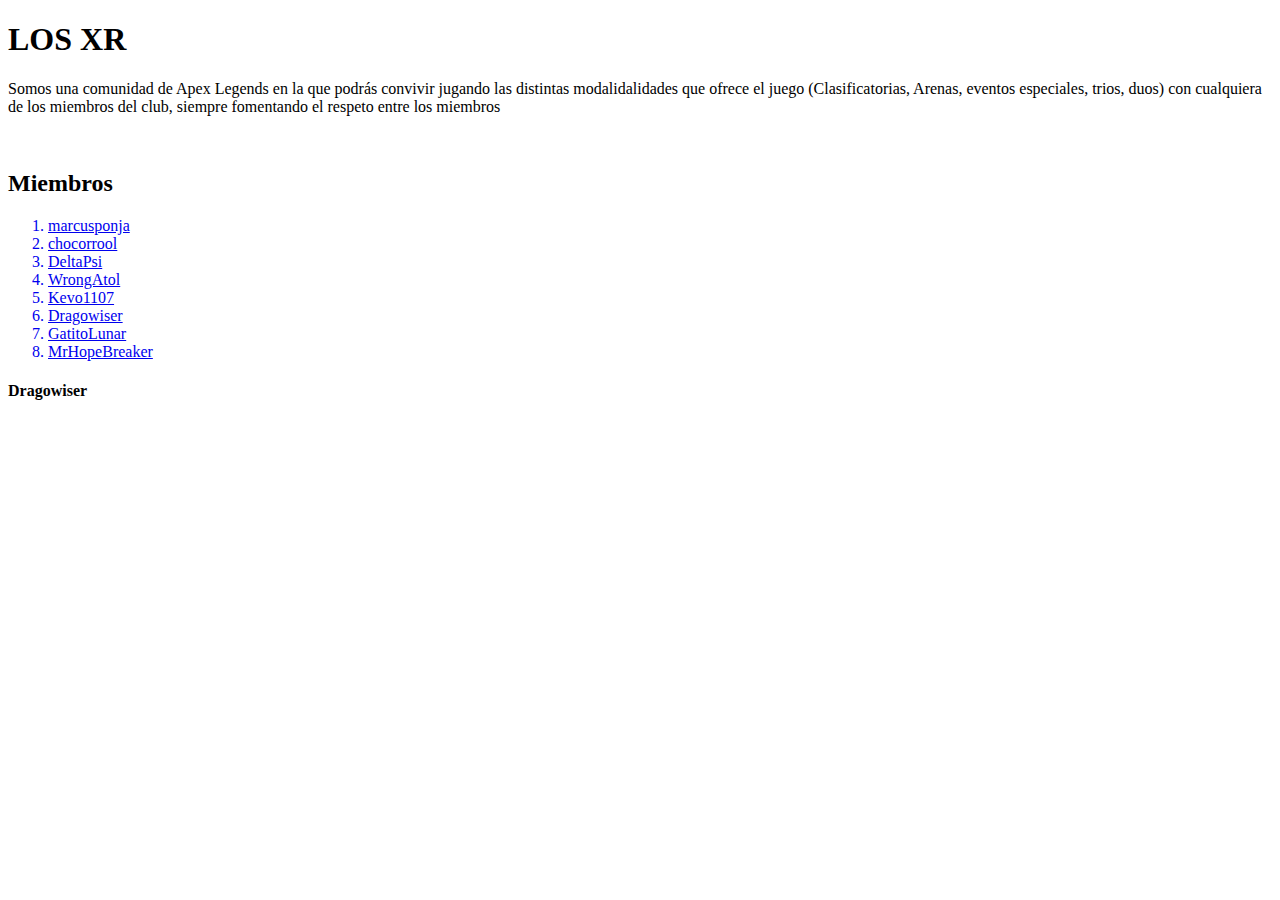
==== html/AcercaDe.html @ 4b84181a "Empecé con la página AcercaDe, agregué la carpeta de imagenes" ====
<!DOCTYPE html>
<html lang="en">
<head>
    <meta charset="UTF-8">
    <meta http-equiv="X-UA-Compatible" content="IE=edge">
    <meta name="viewport" content="width=device-width, initial-scale=1.0">
    <title>Document</title>
</head>
<body>
    <main>
      <h1>LOS XR</h1>
      <p>Somos una comunidad de Apex Legends en la que podrás convivir jugando las distintas modalidalidades que ofrece el juego (Clasificatorias, Arenas, eventos especiales, trios, duos) con cualquiera de los miembros del club, siempre fomentando el respeto entre los miembros</p>
      <br>
      <h2>Miembros</h2>
      <ol>
          <a href="#"><li>marcusponja</li></a>
          <a href="#"><li>chocorrool</li></a>
          <a href="#"><li>DeltaPsi</li></a>
          <a href="#"><li>WrongAtol</li></a>
          <a href="#"><li>Kevo1107</li></a>
          <a href="#miembro6"><li>Dragowiser</li></a>
          <a href="#"><li>GatitoLunar</li></a>
          <a href="#"><li>MrHopeBreaker</li></a>
      </ol>
      <h4 id="miembro6">Dragowiser</h4>
      <iframe frameborder=0 webkitAllowFullScreen mozallowfullscreen allowFullScreen scale="tofit" width="320" height="185" style="max-width:100%" src="https://gamerdvr.com/gamer/dragowiser/video/153795463/embed"></iframe>
      <br>
    </main>
</body>
</html>
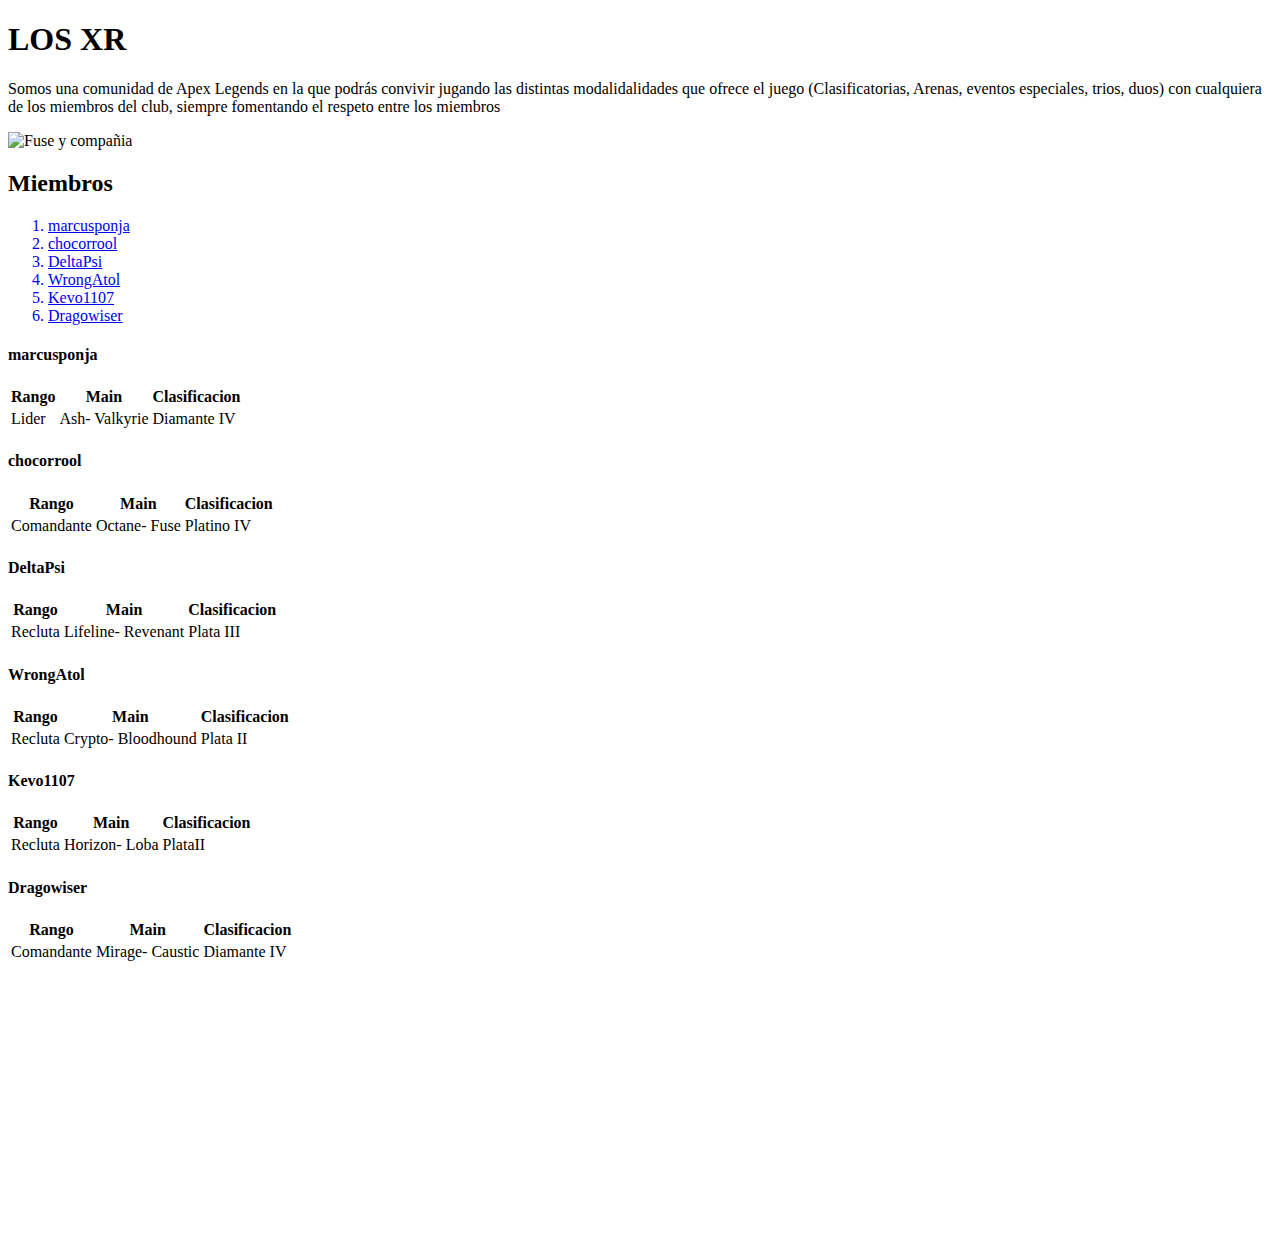
==== commit 1d961eba: "Se movió la carpeta de imagenes y se agregaron mas cosas al archivo AcercaDe.html" ====
--- a/html/AcercaDe.html
+++ b/html/AcercaDe.html
@@ -10,20 +10,95 @@
     <main>
       <h1>LOS XR</h1>
       <p>Somos una comunidad de Apex Legends en la que podrás convivir jugando las distintas modalidalidades que ofrece el juego (Clasificatorias, Arenas, eventos especiales, trios, duos) con cualquiera de los miembros del club, siempre fomentando el respeto entre los miembros</p>
-      <br>
+      <img src="Imagenes/Apex-Legends-1.png" alt="Fuse y compañia" width="545" height="340">
       <h2>Miembros</h2>
       <ol>
-          <a href="#"><li>marcusponja</li></a>
-          <a href="#"><li>chocorrool</li></a>
-          <a href="#"><li>DeltaPsi</li></a>
-          <a href="#"><li>WrongAtol</li></a>
-          <a href="#"><li>Kevo1107</li></a>
+          <a href="#miembro1"><li>marcusponja</li></a>
+          <a href="#miembro2"><li>chocorrool</li></a>
+          <a href="#miembro3"><li>DeltaPsi</li></a>
+          <a href="#miembro4"><li>WrongAtol</li></a>
+          <a href="#miembro5"><li>Kevo1107</li></a>
           <a href="#miembro6"><li>Dragowiser</li></a>
-          <a href="#"><li>GatitoLunar</li></a>
-          <a href="#"><li>MrHopeBreaker</li></a>
       </ol>
+      <h4 id="miembro1">marcusponja</h4>
+      <table>
+          <tr>
+              <th>Rango</th>
+              <th>Main</th>
+              <th>Clasificacion</th>  
+          </tr>
+          <tr>
+              <td>Lider</td>
+              <td>Ash- Valkyrie</td>
+              <td>Diamante IV</td>
+          </tr>
+      </table>
+      <h4 id="miembro2">chocorrool</h4>
+      <table>
+        <tr>
+            <th>Rango</th>
+            <th>Main</th>
+            <th>Clasificacion</th>  
+        </tr>
+        <tr>
+            <td>Comandante</td>
+            <td>Octane- Fuse</td>
+            <td>Platino IV</td>
+        </tr>
+      </table>
+      <h4 id="miembro3">DeltaPsi</h4>
+      <table>
+        <tr>
+            <th>Rango</th>
+            <th>Main</th>
+            <th>Clasificacion</th>  
+        </tr>
+        <tr>
+            <td>Recluta</td>
+            <td>Lifeline- Revenant</td>
+            <td>Plata III</td>
+        </tr>
+      </table>
+      <h4 id="miembro4">WrongAtol</h4>
+      <table>
+        <tr>
+            <th>Rango</th>
+            <th>Main</th>
+            <th>Clasificacion</th>  
+        </tr>
+        <tr>
+            <td>Recluta</td>
+            <td>Crypto- Bloodhound</td>
+            <td>Plata II</td>
+        </tr>
+      </table>
+      <h4 id="miembro5">Kevo1107</h4>
+      <table>
+        <tr>
+            <th>Rango</th>
+            <th>Main</th>
+            <th>Clasificacion</th>  
+        </tr>
+        <tr>
+            <td>Recluta</td>
+            <td>Horizon- Loba</td>
+            <td>PlataII</td>
+        </tr>
+      </table>
       <h4 id="miembro6">Dragowiser</h4>
-      <iframe frameborder=0 webkitAllowFullScreen mozallowfullscreen allowFullScreen scale="tofit" width="320" height="185" style="max-width:100%" src="https://gamerdvr.com/gamer/dragowiser/video/153795463/embed"></iframe>
+      <table>
+        <tr>
+            <th>Rango</th>
+            <th>Main</th>
+            <th>Clasificacion</th>  
+        </tr>
+        <tr>
+            <td>Comandante</td>
+            <td>Mirage- Caustic</td>
+            <td>Diamante IV</td>
+        </tr>
+      </table>
+      <iframe frameborder=0 webkitAllowFullScreen mozallowfullscreen allowFullScreen scale="tofit" width="480" height="277" style="max-width:100%" src="https://gamerdvr.com/gamer/dragowiser/video/153795463/embed"></iframe>
       <br>
     </main>
 </body>
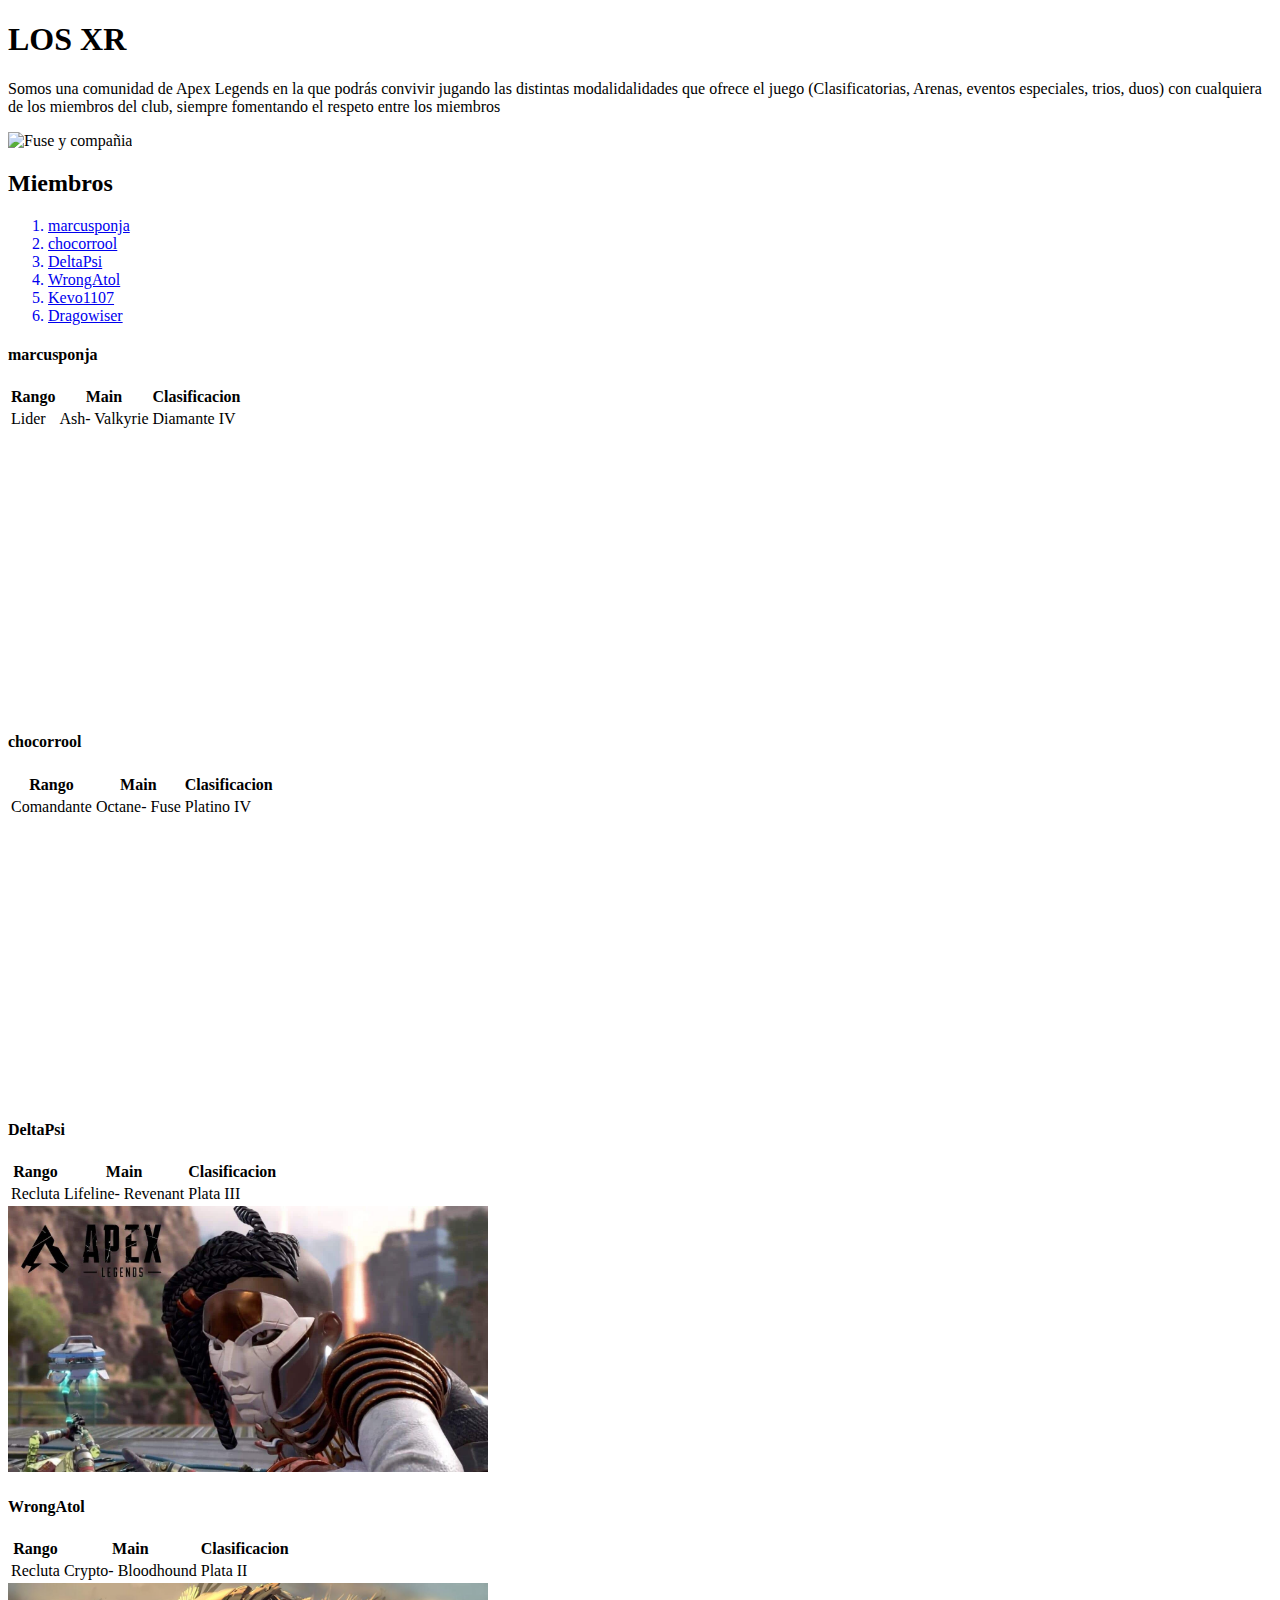
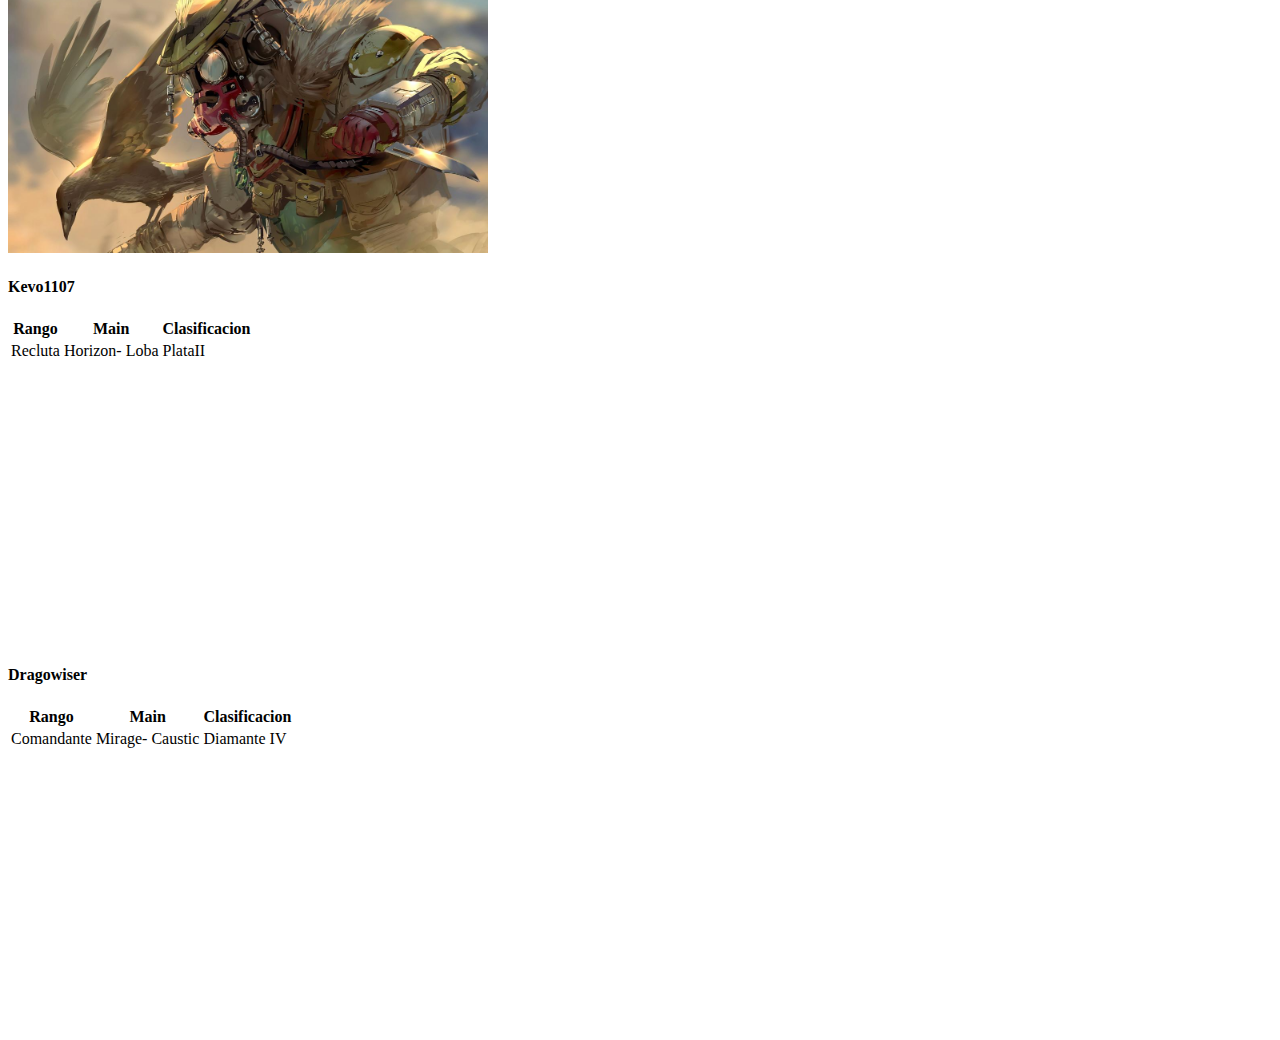
==== commit 90853f13: "Se terminó de editar el AcercaDe y se empezó con el Principal" ====
--- a/html/AcercaDe.html
+++ b/html/AcercaDe.html
@@ -10,7 +10,7 @@
     <main>
       <h1>LOS XR</h1>
       <p>Somos una comunidad de Apex Legends en la que podrás convivir jugando las distintas modalidalidades que ofrece el juego (Clasificatorias, Arenas, eventos especiales, trios, duos) con cualquiera de los miembros del club, siempre fomentando el respeto entre los miembros</p>
-      <img src="Imagenes/Apex-Legends-1.png" alt="Fuse y compañia" width="545" height="340">
+      <img src="Imagenes/Apex-Legends-1.png" alt="Fuse y compañia" width="545px" height="340px" >
       <h2>Miembros</h2>
       <ol>
           <a href="#miembro1"><li>marcusponja</li></a>
@@ -33,6 +33,8 @@
               <td>Diamante IV</td>
           </tr>
       </table>
+      <iframe frameborder=0 webkitAllowFullScreen mozallowfullscreen allowFullScreen scale="tofit" width="480" height="277" style="max-width:100%" src="https://gamerdvr.com/gamer/marcusponja/video/153858102/embed"></iframe>
+      <br>
       <h4 id="miembro2">chocorrool</h4>
       <table>
         <tr>
@@ -46,6 +48,8 @@
             <td>Platino IV</td>
         </tr>
       </table>
+      <iframe frameborder=0 webkitAllowFullScreen mozallowfullscreen allowFullScreen scale="tofit" width="480" height="277" style="max-width:100%" src="https://gamerdvr.com/gamer/chocorrool/video/153858473/embed"></iframe>
+      <br>
       <h4 id="miembro3">DeltaPsi</h4>
       <table>
         <tr>
@@ -59,6 +63,8 @@
             <td>Plata III</td>
         </tr>
       </table>
+      <img src="Imagenes/Apex-Legends-Lifeline.jpg" alt="Lifeline" width="480" height="266">
+      <br>
       <h4 id="miembro4">WrongAtol</h4>
       <table>
         <tr>
@@ -72,6 +78,7 @@
             <td>Plata II</td>
         </tr>
       </table>
+      <img src="Imagenes/Apex-Legends-Bloodhound.jpg" alt="Bloodhound" width="480" height="270">
       <h4 id="miembro5">Kevo1107</h4>
       <table>
         <tr>
@@ -85,6 +92,8 @@
             <td>PlataII</td>
         </tr>
       </table>
+      <iframe frameborder=0 webkitAllowFullScreen mozallowfullscreen allowFullScreen scale="tofit" width="480" height="277" style="max-width:100%" src="https://gamerdvr.com/gamer/kevo1107/video/153800296/embed"></iframe>
+      <br>
       <h4 id="miembro6">Dragowiser</h4>
       <table>
         <tr>
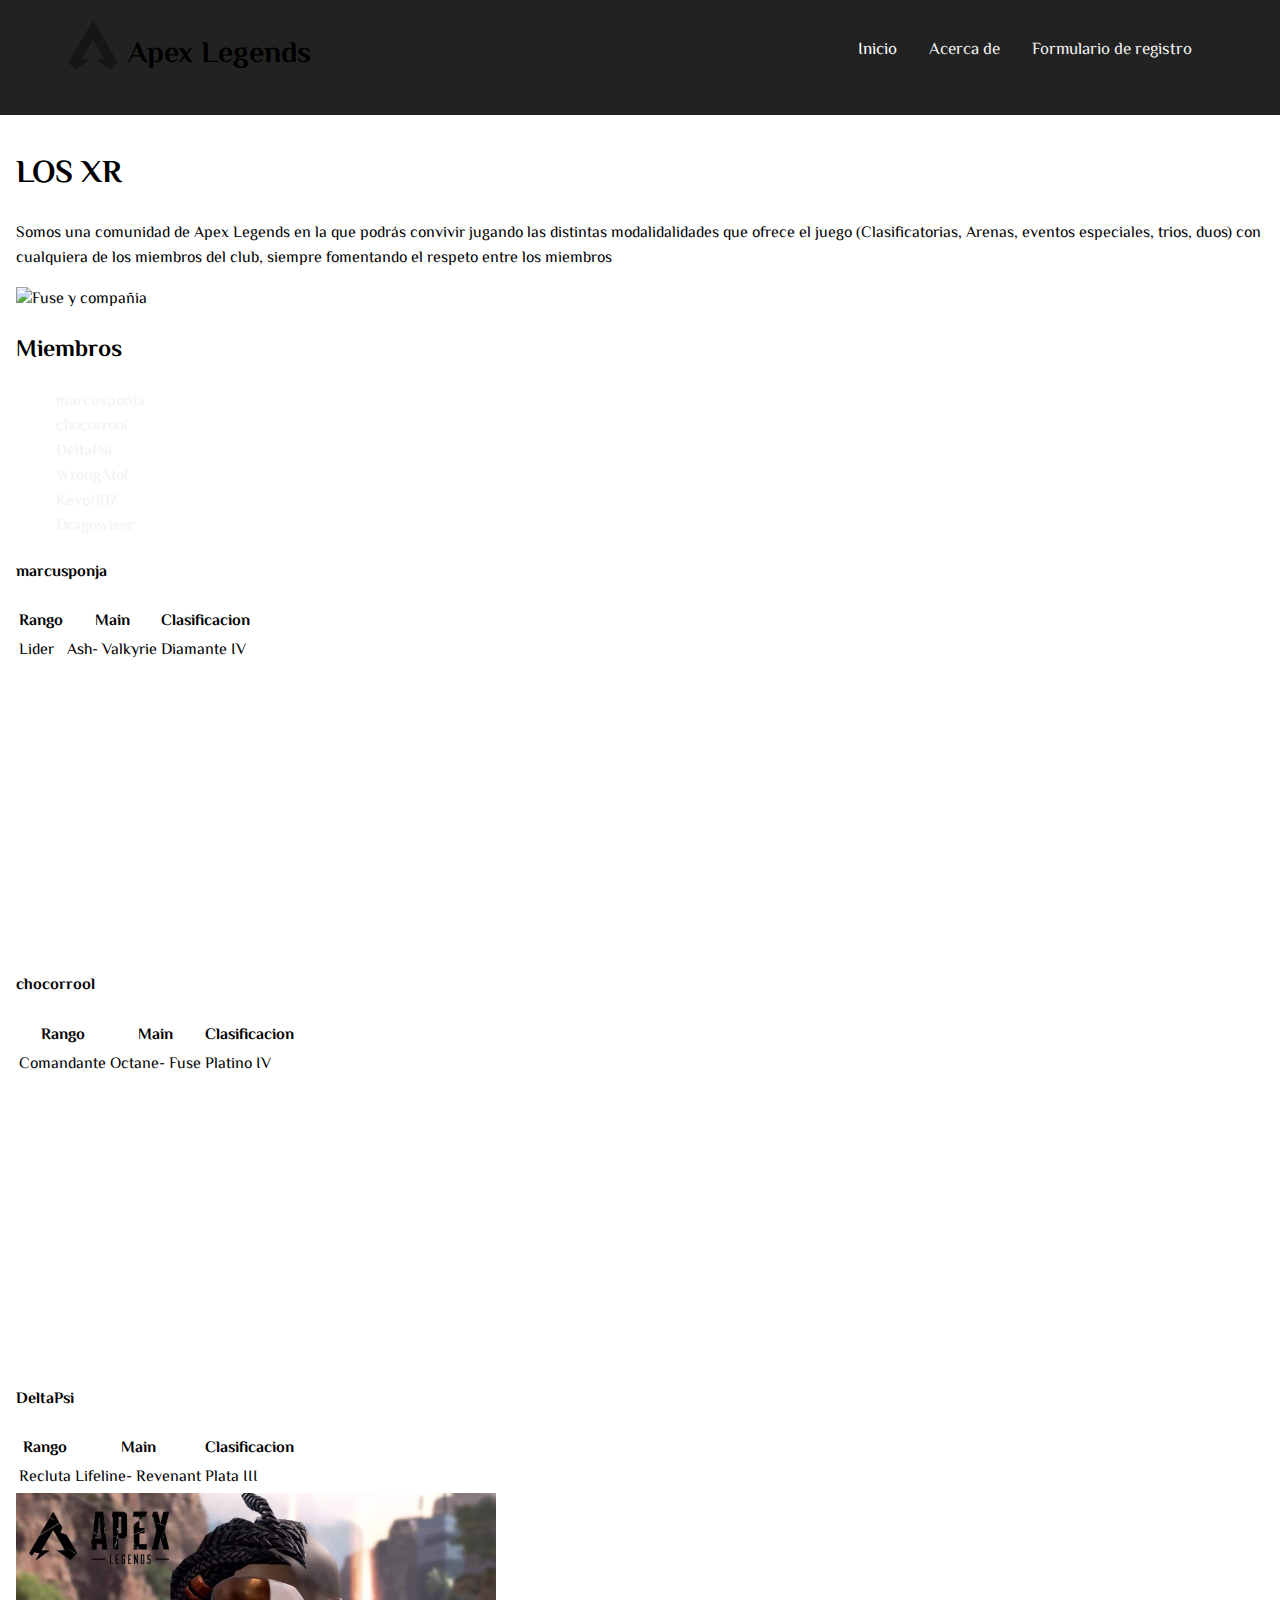
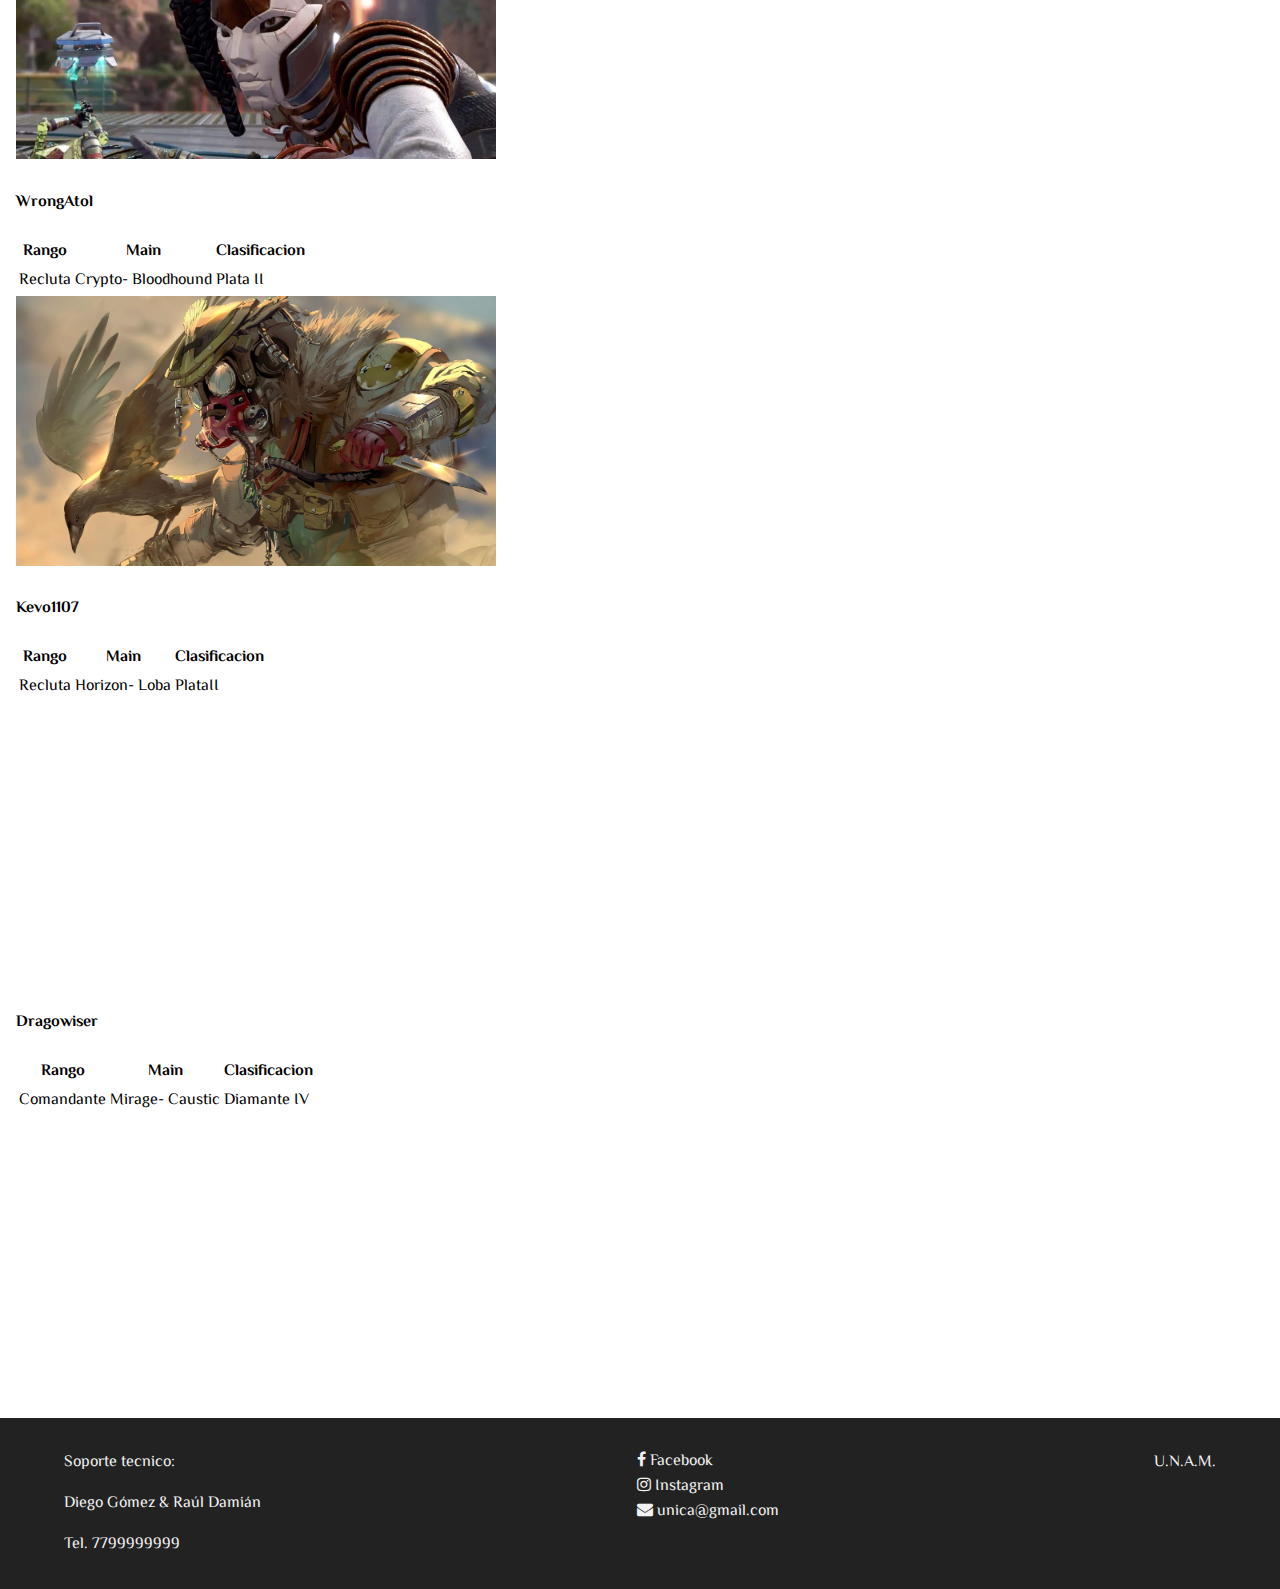
==== commit 04374e26: "Se juntó el archivo html y css de AcercaDe, se movieron las imagenes a la carpeta media" ====
--- a/html/AcercaDe.html
+++ b/html/AcercaDe.html
@@ -4,111 +4,174 @@
     <meta charset="UTF-8">
     <meta http-equiv="X-UA-Compatible" content="IE=edge">
     <meta name="viewport" content="width=device-width, initial-scale=1.0">
-    <title>Document</title>
+    <!--Favicon-->
+    <link rel="icon" href="../media/icon.png">
+     <!--Fuentes de google-->
+    <link href="https://fonts.googleapis.com/css2?family=Carter+One&family=El+Messiri&display=swap" rel="stylesheet">
+    <!--Librería de font awesome-->
+    <link rel="stylesheet" href="https://cdnjs.cloudflare.com/ajax/libs/font-awesome/4.7.0/css/font-awesome.min.css">
+    <!--Icono de menú-->
+    <link rel="stylesheet" href="../css/header_footer.css">
+    <link rel="stylesheet" href="../css/AcercaDe.css">
+    <link rel="preconnect" href="https://fonts.googleapis.com">
+    <link rel="preconnect" href="https://fonts.gstatic.com" crossorigin>    
+    <!--Titulo-->
+    <title>Apex Legends</title>
 </head>
 <body>
+    <header>
+        <nav>
+            <img src="../media/icon.png" alt="Icon" id="icono">
+            <h1><strong id="title">Apex Legends</strong></h1>
+        </nav>
+        <div class="topnav" id="myTopnav">
+            <a href="#home" class="active">Inicio</a>
+            <a href="#news">Acerca de</a>
+            <a href="#contact">Formulario de registro</a>
+            <a href="#about">   </a>
+            <a href="javascript:void(0);" class="icon" onclick="myFunction()">
+                <i class="fa fa-bars"></i>
+            </a>
+        </div>    
+    </header>   
     <main>
-      <h1>LOS XR</h1>
-      <p>Somos una comunidad de Apex Legends en la que podrás convivir jugando las distintas modalidalidades que ofrece el juego (Clasificatorias, Arenas, eventos especiales, trios, duos) con cualquiera de los miembros del club, siempre fomentando el respeto entre los miembros</p>
-      <img src="Imagenes/Apex-Legends-1.png" alt="Fuse y compañia" width="545px" height="340px" >
-      <h2>Miembros</h2>
-      <ol>
-          <a href="#miembro1"><li>marcusponja</li></a>
-          <a href="#miembro2"><li>chocorrool</li></a>
-          <a href="#miembro3"><li>DeltaPsi</li></a>
-          <a href="#miembro4"><li>WrongAtol</li></a>
-          <a href="#miembro5"><li>Kevo1107</li></a>
-          <a href="#miembro6"><li>Dragowiser</li></a>
-      </ol>
-      <h4 id="miembro1">marcusponja</h4>
-      <table>
+        <h1>LOS XR</h1>
+        <p>Somos una comunidad de Apex Legends en la que podrás convivir jugando las distintas modalidalidades que ofrece el juego (Clasificatorias, Arenas, eventos especiales, trios, duos) con cualquiera de los miembros del club, siempre fomentando el respeto entre los miembros</p>
+        <img src="../media/Apex-Legends-1.png" alt="Fuse y compañia" width="545px" height="340px" >
+        <h2>Miembros</h2>
+        <ol>
+            <a href="#miembro1"><li>marcusponja</li></a>
+            <a href="#miembro2"><li>chocorrool</li></a>
+            <a href="#miembro3"><li>DeltaPsi</li></a>
+            <a href="#miembro4"><li>WrongAtol</li></a>
+            <a href="#miembro5"><li>Kevo1107</li></a>
+            <a href="#miembro6"><li>Dragowiser</li></a>
+        </ol>
+        <h4 id="miembro1">marcusponja</h4>
+        <table>
+            <tr>
+                <th>Rango</th>
+                <th>Main</th>
+                <th>Clasificacion</th>  
+            </tr>
+            <tr>
+                <td>Lider</td>
+                <td>Ash- Valkyrie</td>
+                <td>Diamante IV</td>
+            </tr>
+        </table>
+        <iframe frameborder=0 webkitAllowFullScreen mozallowfullscreen allowFullScreen scale="tofit" width="480" height="277" style="max-width:100%" src="https://gamerdvr.com/gamer/marcusponja/video/153858102/embed"></iframe>
+        <br>
+        <h4 id="miembro2">chocorrool</h4>
+        <table>
           <tr>
               <th>Rango</th>
               <th>Main</th>
               <th>Clasificacion</th>  
           </tr>
           <tr>
-              <td>Lider</td>
-              <td>Ash- Valkyrie</td>
+              <td>Comandante</td>
+              <td>Octane- Fuse</td>
+              <td>Platino IV</td>
+          </tr>
+        </table>
+        <iframe frameborder=0 webkitAllowFullScreen mozallowfullscreen allowFullScreen scale="tofit" width="480" height="277" style="max-width:100%" src="https://gamerdvr.com/gamer/chocorrool/video/153858473/embed"></iframe>
+        <br>
+        <h4 id="miembro3">DeltaPsi</h4>
+        <table>
+          <tr>
+              <th>Rango</th>
+              <th>Main</th>
+              <th>Clasificacion</th>  
+          </tr>
+          <tr>
+              <td>Recluta</td>
+              <td>Lifeline- Revenant</td>
+              <td>Plata III</td>
+          </tr>
+        </table>
+        <img src="../media/Apex-Legends-Lifeline.jpg" alt="Lifeline" width="480" height="266">
+        <br>
+        <h4 id="miembro4">WrongAtol</h4>
+        <table>
+          <tr>
+              <th>Rango</th>
+              <th>Main</th>
+              <th>Clasificacion</th>  
+          </tr>
+          <tr>
+              <td>Recluta</td>
+              <td>Crypto- Bloodhound</td>
+              <td>Plata II</td>
+          </tr>
+        </table>
+        <img src="../media/Apex-Legends-Bloodhound.jpg" alt="Bloodhound" width="480" height="270">
+        <h4 id="miembro5">Kevo1107</h4>
+        <table>
+          <tr>
+              <th>Rango</th>
+              <th>Main</th>
+              <th>Clasificacion</th>  
+          </tr>
+          <tr>
+              <td>Recluta</td>
+              <td>Horizon- Loba</td>
+              <td>PlataII</td>
+          </tr>
+        </table>
+        <iframe frameborder=0 webkitAllowFullScreen mozallowfullscreen allowFullScreen scale="tofit" width="480" height="277" style="max-width:100%" src="https://gamerdvr.com/gamer/kevo1107/video/153800296/embed"></iframe>
+        <br>
+        <h4 id="miembro6">Dragowiser</h4>
+        <table>
+          <tr>
+              <th>Rango</th>
+              <th>Main</th>
+              <th>Clasificacion</th>  
+          </tr>
+          <tr>
+              <td>Comandante</td>
+              <td>Mirage- Caustic</td>
               <td>Diamante IV</td>
           </tr>
-      </table>
-      <iframe frameborder=0 webkitAllowFullScreen mozallowfullscreen allowFullScreen scale="tofit" width="480" height="277" style="max-width:100%" src="https://gamerdvr.com/gamer/marcusponja/video/153858102/embed"></iframe>
-      <br>
-      <h4 id="miembro2">chocorrool</h4>
-      <table>
-        <tr>
-            <th>Rango</th>
-            <th>Main</th>
-            <th>Clasificacion</th>  
-        </tr>
-        <tr>
-            <td>Comandante</td>
-            <td>Octane- Fuse</td>
-            <td>Platino IV</td>
-        </tr>
-      </table>
-      <iframe frameborder=0 webkitAllowFullScreen mozallowfullscreen allowFullScreen scale="tofit" width="480" height="277" style="max-width:100%" src="https://gamerdvr.com/gamer/chocorrool/video/153858473/embed"></iframe>
-      <br>
-      <h4 id="miembro3">DeltaPsi</h4>
-      <table>
-        <tr>
-            <th>Rango</th>
-            <th>Main</th>
-            <th>Clasificacion</th>  
-        </tr>
-        <tr>
-            <td>Recluta</td>
-            <td>Lifeline- Revenant</td>
-            <td>Plata III</td>
-        </tr>
-      </table>
-      <img src="Imagenes/Apex-Legends-Lifeline.jpg" alt="Lifeline" width="480" height="266">
-      <br>
-      <h4 id="miembro4">WrongAtol</h4>
-      <table>
-        <tr>
-            <th>Rango</th>
-            <th>Main</th>
-            <th>Clasificacion</th>  
-        </tr>
-        <tr>
-            <td>Recluta</td>
-            <td>Crypto- Bloodhound</td>
-            <td>Plata II</td>
-        </tr>
-      </table>
-      <img src="Imagenes/Apex-Legends-Bloodhound.jpg" alt="Bloodhound" width="480" height="270">
-      <h4 id="miembro5">Kevo1107</h4>
-      <table>
-        <tr>
-            <th>Rango</th>
-            <th>Main</th>
-            <th>Clasificacion</th>  
-        </tr>
-        <tr>
-            <td>Recluta</td>
-            <td>Horizon- Loba</td>
-            <td>PlataII</td>
-        </tr>
-      </table>
-      <iframe frameborder=0 webkitAllowFullScreen mozallowfullscreen allowFullScreen scale="tofit" width="480" height="277" style="max-width:100%" src="https://gamerdvr.com/gamer/kevo1107/video/153800296/embed"></iframe>
-      <br>
-      <h4 id="miembro6">Dragowiser</h4>
-      <table>
-        <tr>
-            <th>Rango</th>
-            <th>Main</th>
-            <th>Clasificacion</th>  
-        </tr>
-        <tr>
-            <td>Comandante</td>
-            <td>Mirage- Caustic</td>
-            <td>Diamante IV</td>
-        </tr>
-      </table>
-      <iframe frameborder=0 webkitAllowFullScreen mozallowfullscreen allowFullScreen scale="tofit" width="480" height="277" style="max-width:100%" src="https://gamerdvr.com/gamer/dragowiser/video/153795463/embed"></iframe>
-      <br>
+        </table>
+        <iframe frameborder=0 webkitAllowFullScreen mozallowfullscreen allowFullScreen scale="tofit" width="480" height="277" style="max-width:100%" src="https://gamerdvr.com/gamer/dragowiser/video/153795463/embed"></iframe>
+        <br>
     </main>
+    <footer>
+        <div style="margin-left:3rem;">
+            <p>Soporte tecnico: </p>
+            <p>Diego Gómez & Raúl Damián</p>
+            <p>Tel.     7799999999</p>
+        </div>
+        <div id="contacto">
+            <div>
+                <i class="fa fa-facebook" aria-hidden="true"></i>
+                <a href="https://www.facebook.com/gaming/apexlegends">Facebook</a>
+            </div>
+            <div>
+                <i class="fa fa-instagram" aria-hidden="true"></i>
+                <a href="">Instagram</a>
+            </div>
+            <div>
+                <i class="fa fa-envelope" aria-hidden="true"></i>
+                <a href="#">unica@gmail.com</a>
+            </div>
+            
+        </div>
+        <div style="margin-right:3rem;">
+            <p>U.N.A.M.</p>
+        </div>
+    </footer>
+    <script>
+        function myFunction() {
+          var x = document.getElementById("myTopnav");
+          if (x.className === "topnav") {
+            x.className += " responsive";
+          } else {
+            x.className = "topnav";
+          }
+        }
+        </script>
+  
 </body>
 </html>--- a/css/header_footer.css
+++ b/css/header_footer.css
@@ -0,0 +1,135 @@
+@import url('https://fonts.google.com/specimen/El+Messiri');
+a{
+    text-decoration: none;
+    color: #f2f2f2;
+}
+a:visited{
+    color: #f2f2f2;
+}
+body{
+    display: flex;
+    flex-wrap: wrap;
+    margin: 0px;
+}
+li{
+    list-style-type: none;
+}
+footer{
+    font-family: 'El Messiri', sans-serif;
+    color: #f2f2f2;
+    align-self: flex-end;
+    display: flex;
+    justify-content: space-between;
+    width: 100%;
+    padding: 1rem;
+    background-color: #222222;
+    align-items:flex-start;
+}
+header{
+    display: flex;
+    justify-content: space-between;
+    position: fixed;
+    left: 0;
+    top: 0;
+    right: 0;
+    width: 100%;
+    padding: 10px;
+    background-color: #222222;
+    align-items:flex-start;
+}
+main{
+    font-family: 'El Messiri', sans-serif;
+    padding-top: 7rem;
+    margin: 1rem;
+}
+nav{
+    width: 60%;
+    display: flex;
+    align-items: flex-start;
+    margin-left: 3rem;
+}
+#botones{
+    display: flex;
+    justify-content: space-around;
+    width: 70%;
+    align-items: center;
+}
+#contacto{
+    display: flex;
+    flex-wrap: wrap;
+    justify-content: center;
+    flex-direction: column;
+    align-content: flex-start;
+    align-items: flex-start;
+    margin-top: 15px;
+}
+#fb{
+    width: 30px;
+}
+#icono{
+    width: 70px; 
+    height: 70px;
+}
+#title{
+    font-family: 'El Messiri', sans-serif;
+    margin-top: 0px;
+    height: 30px;
+    font-size: 30px;
+}
+#unam{
+    width: 30px;
+}
+
+/*Cosas para el hamburguer button*/
+.topnav {   
+    width: 30%;
+    overflow: hidden;
+    margin-top: 13px;
+    margin-right: 4rem;
+}
+
+.topnav a {
+    font-family: 'El Messiri', sans-serif;
+    float: left;
+    display: block;
+    color: #f2f2f2;
+    text-align: center;
+    padding: 14px 16px;
+    text-decoration: none;
+    font-size: 17px;
+}
+
+.topnav a:hover {
+    background-color: #ddd;
+    color: black;
+}
+
+.topnav a.active {
+    color: white;
+}
+
+.topnav .icon {
+    display: none;
+}
+
+@media screen and (max-width: 1024px) {
+    .topnav a:not(:first-child) {display: none;}
+    .topnav a.icon {
+        float: right;
+        display: block;
+    }
+}
+
+@media screen and (max-width: 1024px) {
+    .topnav.responsive {position: relative;}
+    .topnav.responsive .icon {
+        position: absolute;
+        right: 0;
+        top: 0;
+    }
+    .topnav.responsive a {
+            float: none;
+            display: block;
+            text-align: left;
+    }
+}--- a/css/AcercaDe.css
+++ b/css/AcercaDe.css
@@ -0,0 +1,8 @@
+body{
+    background-image: url("../media/Fondo-2-AcercaDe.png");
+    background-size: cover;
+    background-repeat:no-repeat;
+    background-position: center center;
+    background-attachment: fixed;
+  }
+  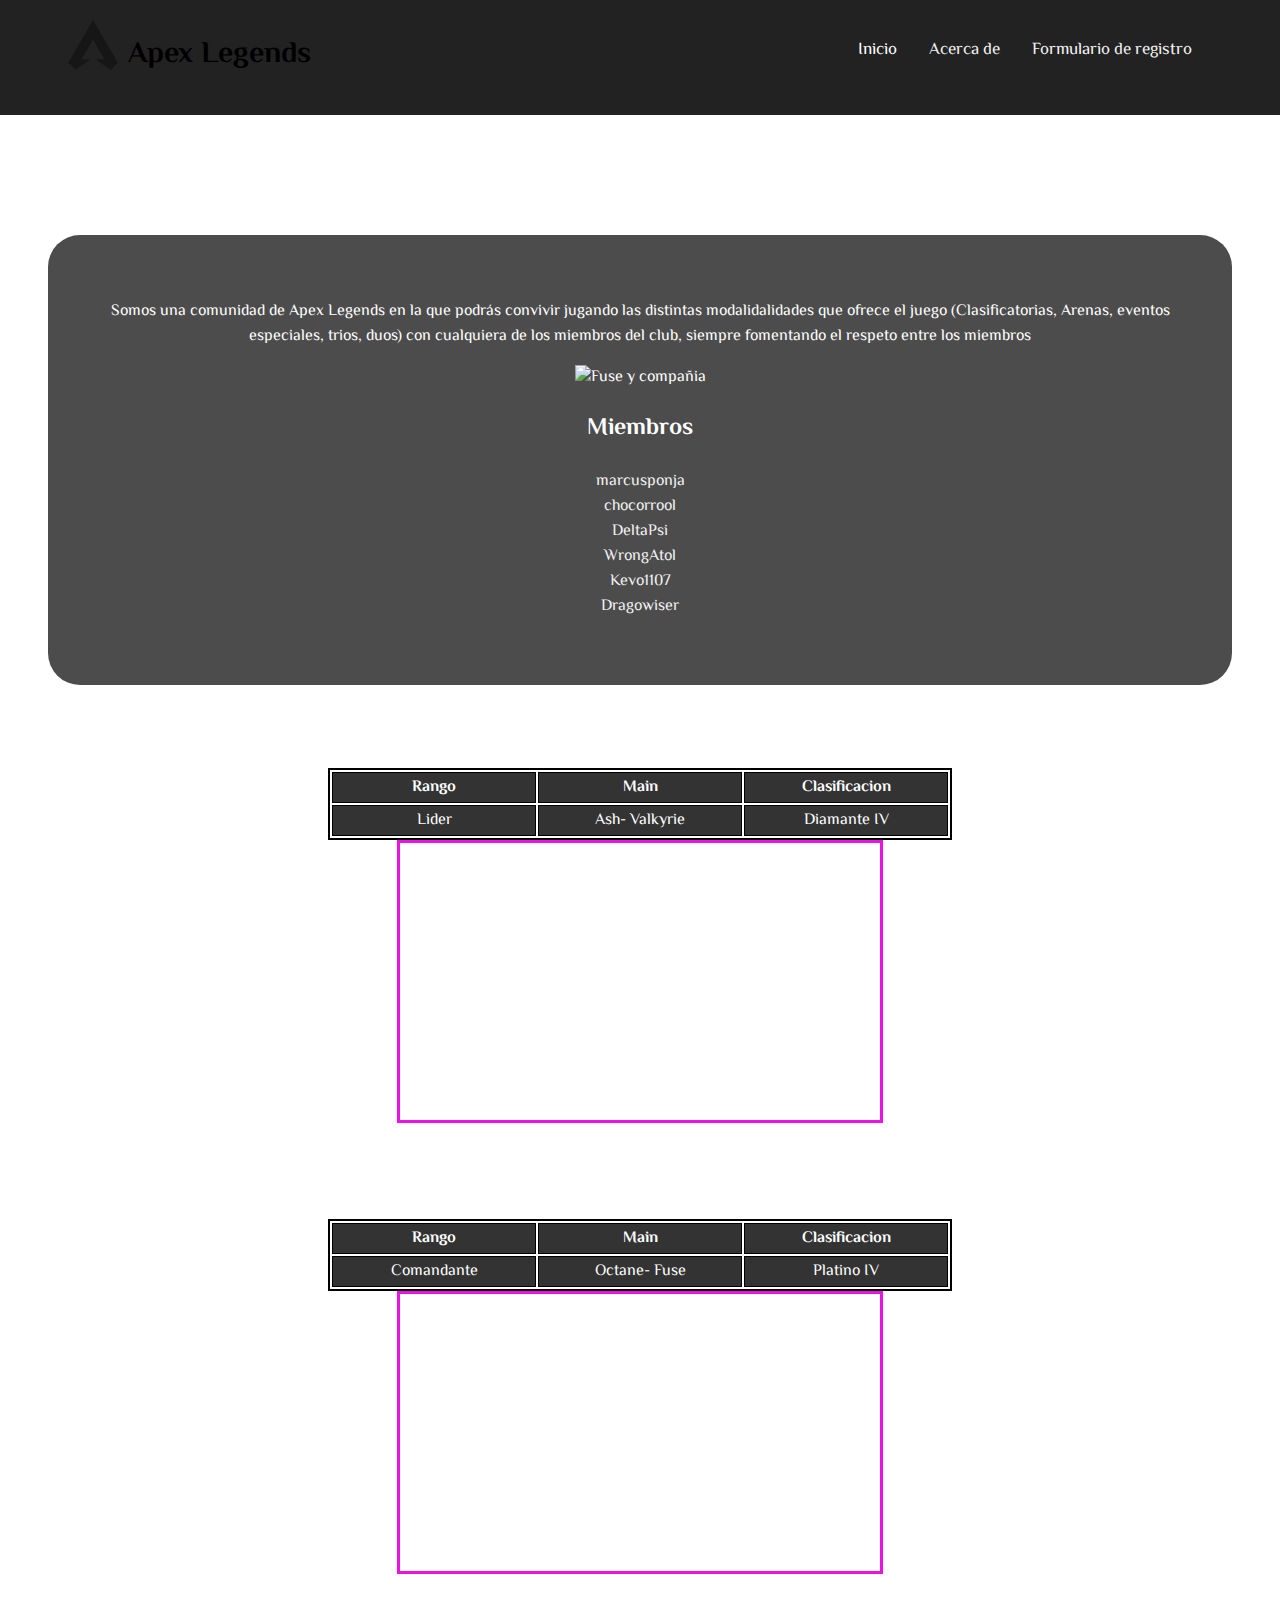
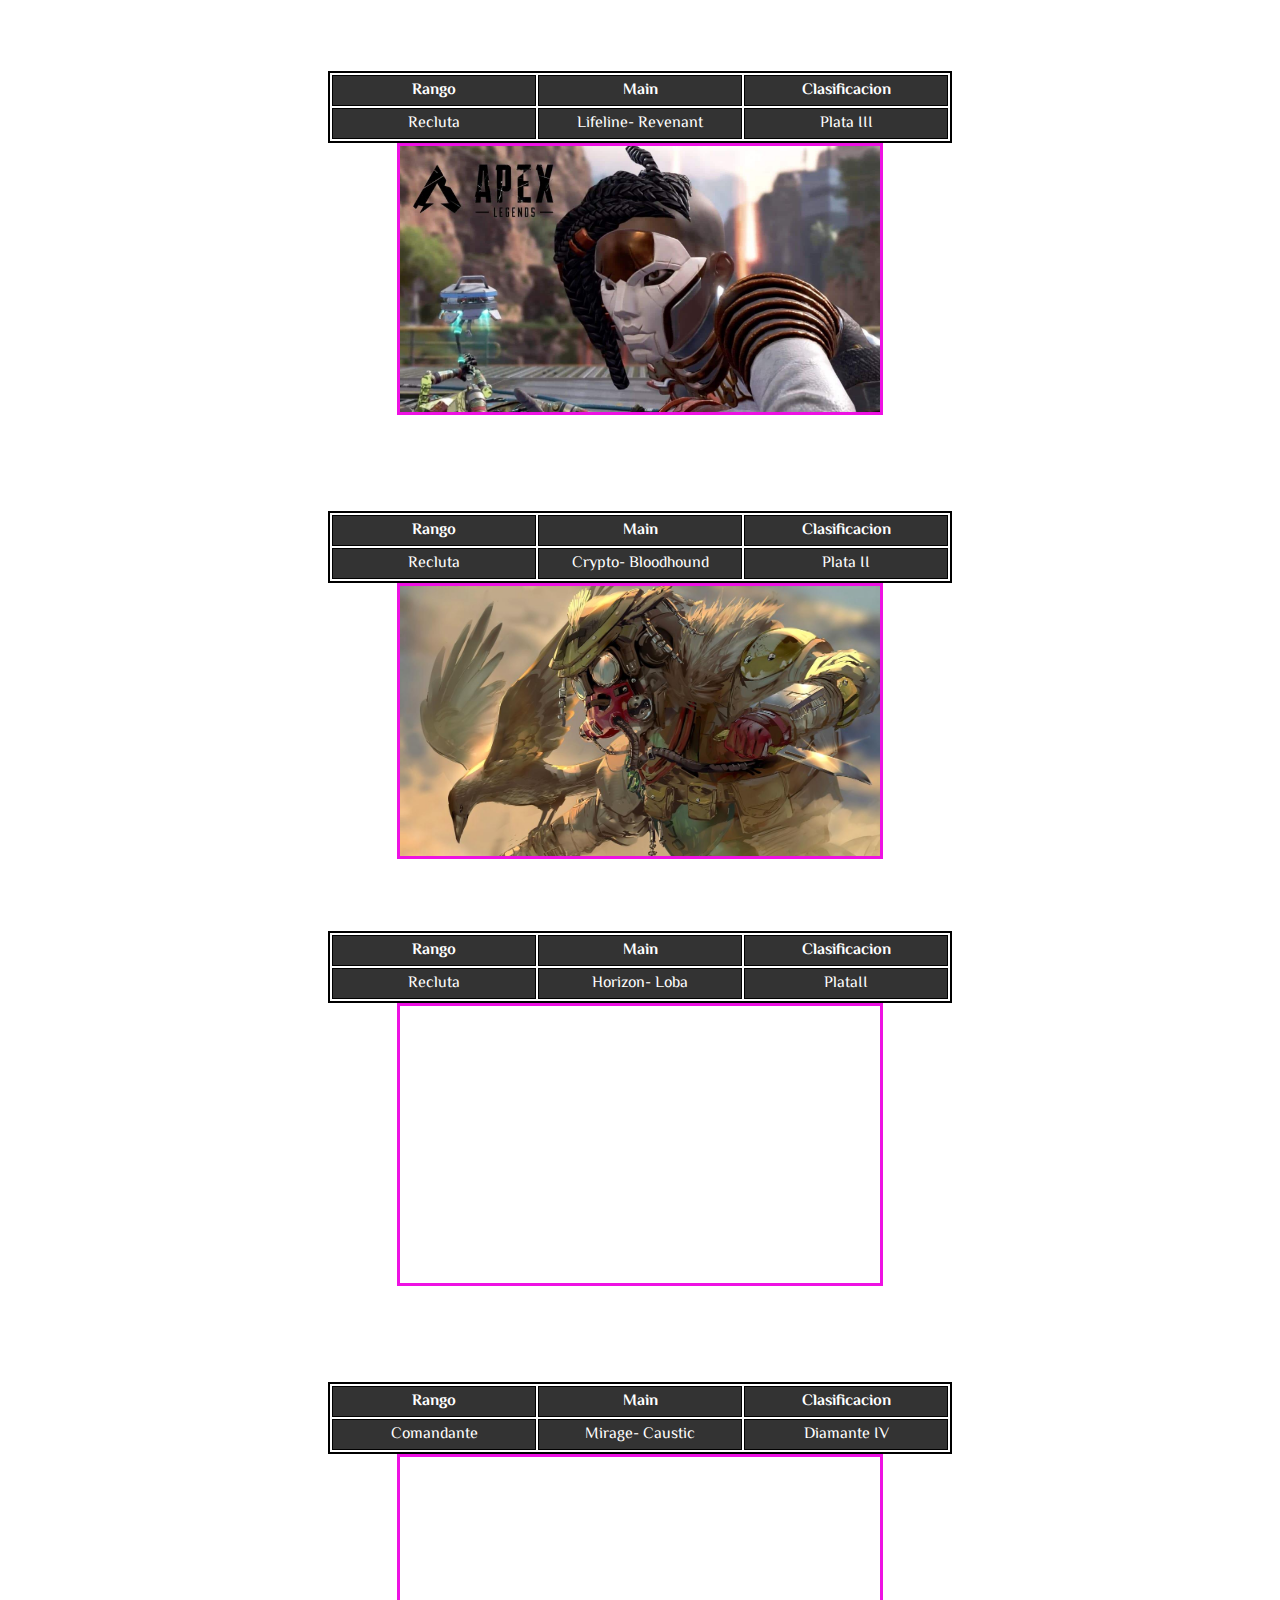
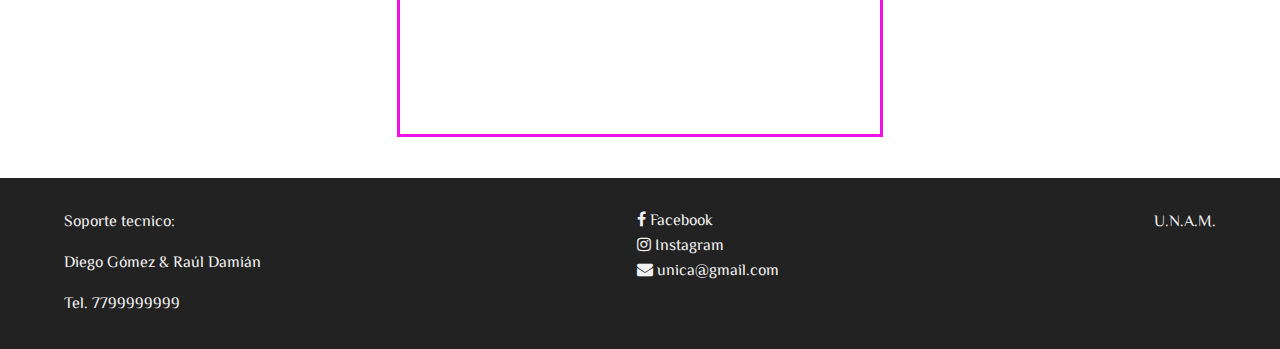
==== commit da2ddf03: "Se terminó el archico AcercaDe.css y pero aún falta el media query" ====
--- a/html/AcercaDe.html
+++ b/html/AcercaDe.html
@@ -35,19 +35,21 @@
         </div>    
     </header>   
     <main>
-        <h1>LOS XR</h1>
-        <p>Somos una comunidad de Apex Legends en la que podrás convivir jugando las distintas modalidalidades que ofrece el juego (Clasificatorias, Arenas, eventos especiales, trios, duos) con cualquiera de los miembros del club, siempre fomentando el respeto entre los miembros</p>
-        <img src="../media/Apex-Legends-1.png" alt="Fuse y compañia" width="545px" height="340px" >
-        <h2>Miembros</h2>
-        <ol>
-            <a href="#miembro1"><li>marcusponja</li></a>
-            <a href="#miembro2"><li>chocorrool</li></a>
-            <a href="#miembro3"><li>DeltaPsi</li></a>
-            <a href="#miembro4"><li>WrongAtol</li></a>
-            <a href="#miembro5"><li>Kevo1107</li></a>
-            <a href="#miembro6"><li>Dragowiser</li></a>
-        </ol>
-        <h4 id="miembro1">marcusponja</h4>
+        <h1 class="centrado">Shurima</h1>
+        <div class="fondomain">
+            <p>Somos una comunidad de Apex Legends en la que podrás convivir jugando las distintas modalidalidades que ofrece el juego (Clasificatorias, Arenas, eventos especiales, trios, duos) con cualquiera de los miembros del club, siempre fomentando el respeto entre los miembros</p>
+            <img src="../media/Apex-Legends-1.png" alt="Fuse y compañia" width="545px" height="340px" >            
+            <h2>Miembros</h2>
+            <ol class="centrado">
+                <a href="#miembro1"><li>marcusponja</li></a>
+                <a href="#miembro2"><li>chocorrool</li></a>
+                <a href="#miembro3"><li>DeltaPsi</li></a>
+                <a href="#miembro4"><li>WrongAtol</li></a>
+                <a href="#miembro5"><li>Kevo1107</li></a>
+                <a href="#miembro6"><li>Dragowiser</li></a>
+            </ol>
+        </div>
+        <h4 id="miembro1" class="centrado">marcusponja</h4>
         <table>
             <tr>
                 <th>Rango</th>
@@ -62,7 +64,7 @@
         </table>
         <iframe frameborder=0 webkitAllowFullScreen mozallowfullscreen allowFullScreen scale="tofit" width="480" height="277" style="max-width:100%" src="https://gamerdvr.com/gamer/marcusponja/video/153858102/embed"></iframe>
         <br>
-        <h4 id="miembro2">chocorrool</h4>
+        <h4 id="miembro2" class="centrado">chocorrool</h4>
         <table>
           <tr>
               <th>Rango</th>
@@ -77,7 +79,7 @@
         </table>
         <iframe frameborder=0 webkitAllowFullScreen mozallowfullscreen allowFullScreen scale="tofit" width="480" height="277" style="max-width:100%" src="https://gamerdvr.com/gamer/chocorrool/video/153858473/embed"></iframe>
         <br>
-        <h4 id="miembro3">DeltaPsi</h4>
+        <h4 id="miembro3" class="centrado">DeltaPsi</h4>
         <table>
           <tr>
               <th>Rango</th>
@@ -90,9 +92,9 @@
               <td>Plata III</td>
           </tr>
         </table>
-        <img src="../media/Apex-Legends-Lifeline.jpg" alt="Lifeline" width="480" height="266">
+        <img src="../media/Apex-Legends-Lifeline.jpg" alt="Lifeline" width="480" height="266" class="margen">
         <br>
-        <h4 id="miembro4">WrongAtol</h4>
+        <h4 id="miembro4" class="centrado">WrongAtol</h4>
         <table>
           <tr>
               <th>Rango</th>
@@ -105,8 +107,8 @@
               <td>Plata II</td>
           </tr>
         </table>
-        <img src="../media/Apex-Legends-Bloodhound.jpg" alt="Bloodhound" width="480" height="270">
-        <h4 id="miembro5">Kevo1107</h4>
+        <img src="../media/Apex-Legends-Bloodhound.jpg" alt="Bloodhound" width="480" height="270" class="margen">
+        <h4 id="miembro5" class="centrado">Kevo1107</h4>
         <table>
           <tr>
               <th>Rango</th>
@@ -121,7 +123,7 @@
         </table>
         <iframe frameborder=0 webkitAllowFullScreen mozallowfullscreen allowFullScreen scale="tofit" width="480" height="277" style="max-width:100%" src="https://gamerdvr.com/gamer/kevo1107/video/153800296/embed"></iframe>
         <br>
-        <h4 id="miembro6">Dragowiser</h4>
+        <h4 id="miembro6" class="centrado">Dragowiser</h4>
         <table>
           <tr>
               <th>Rango</th>
--- a/css/header_footer.css
+++ b/css/header_footer.css
@@ -36,6 +36,7 @@
     padding: 10px;
     background-color: #222222;
     align-items:flex-start;
+    z-index: 100;
 }
 main{
     font-family: 'El Messiri', sans-serif;
--- a/css/AcercaDe.css
+++ b/css/AcercaDe.css
@@ -4,5 +4,51 @@
     background-repeat:no-repeat;
     background-position: center center;
     background-attachment: fixed;
-  }
-  +    }
+
+.centrado{
+    text-align: center;
+    border: 2px;
+    padding: 2px;
+    color: white;
+}    
+
+
+.fondomain{  
+    background-color: rgba(0,0,0,0.7);
+    padding: 3rem;
+    border-radius: 2rem;
+    margin: 2rem;
+    color: white;
+    text-align: center;
+    }
+
+table{
+    width: 50%;
+    border: 2px solid rgb(0, 0, 0);
+    margin: 0px auto;
+}
+th, td{
+    width: 33%;
+    text-align: center;
+    vertical-align: middle;
+    border: 1px solid rgb(0, 0, 0);
+    border-spacing: 0px;
+    padding: 2px;
+    background-color:rgba(0,0,0,0.8);
+    color: white;
+}
+th{
+    background-color: rgba(0,0,0,0.8);
+}
+.margen{
+    display: block;
+    margin: 0px auto;
+    border: 3px solid rgb(238, 17, 227);
+}
+
+iframe{
+    display: block;
+    margin: 0px auto;
+    border: 3px solid rgb(238, 17, 227);
+}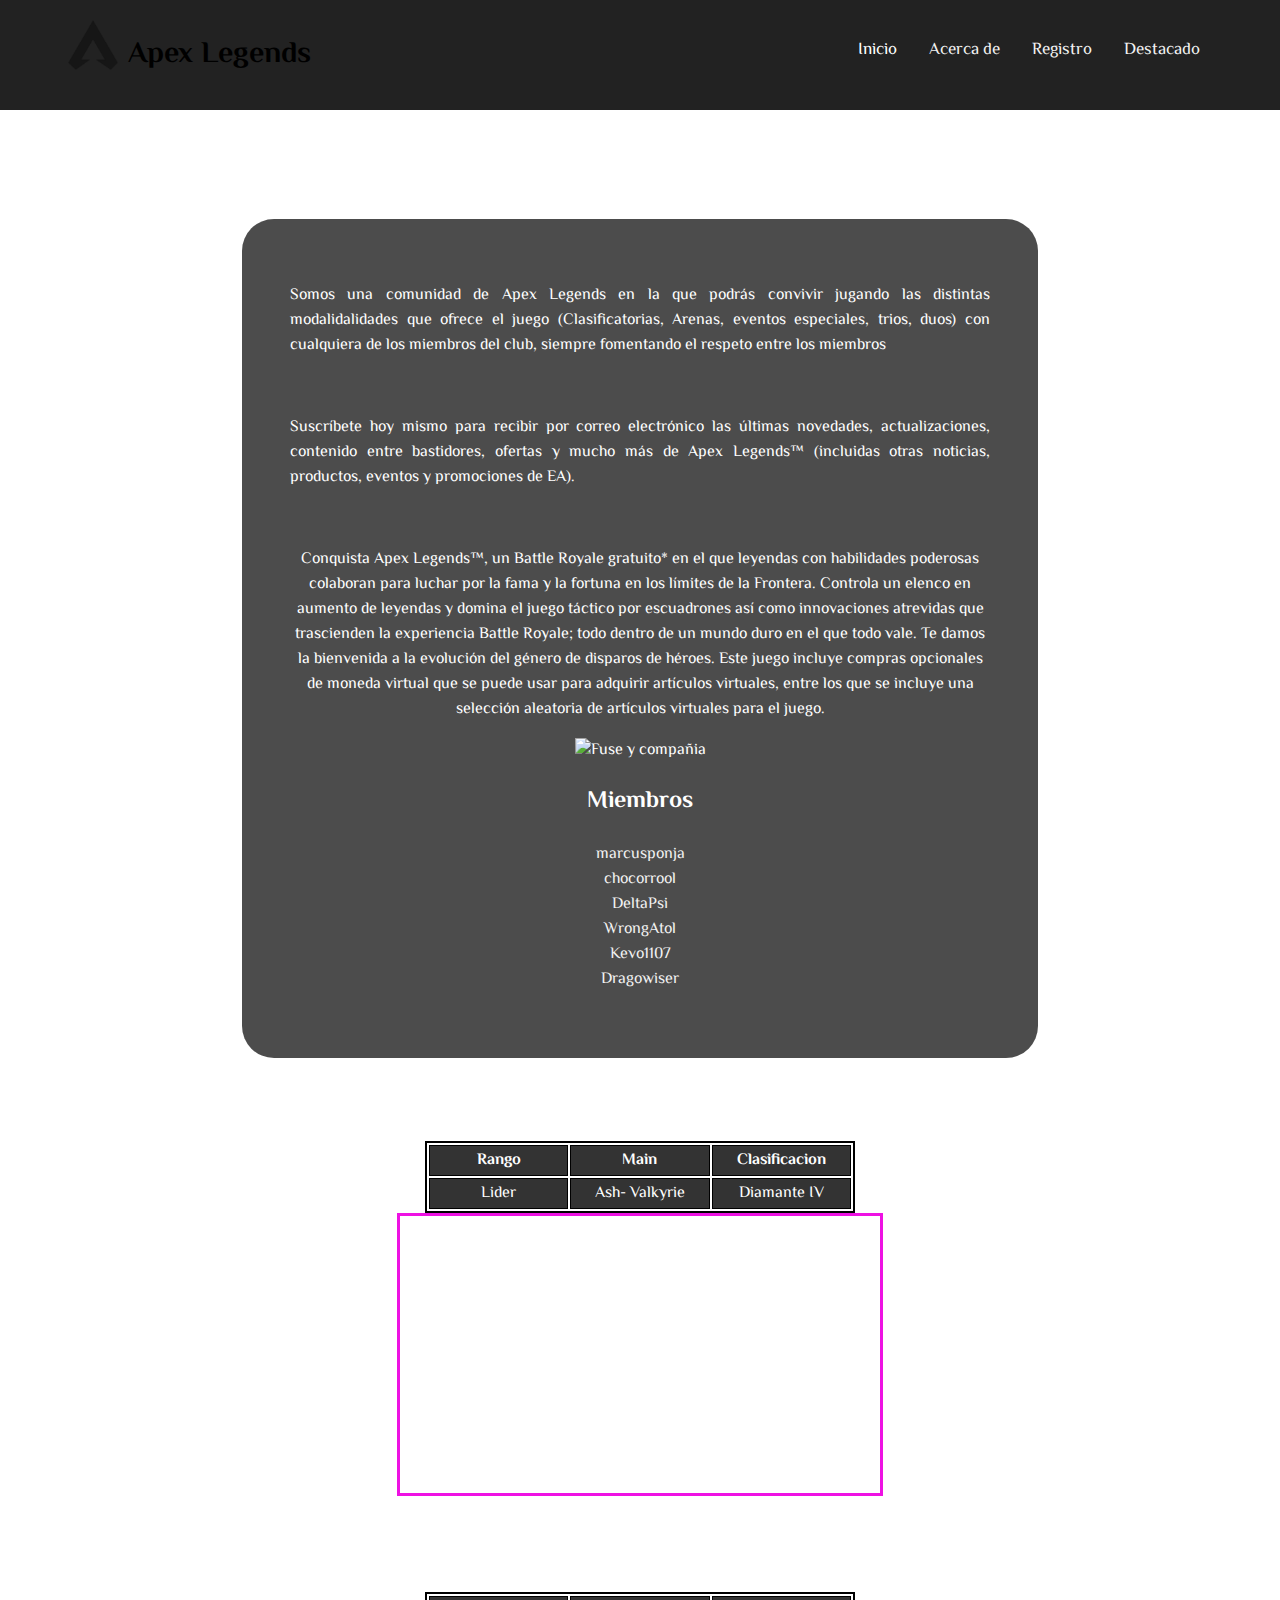
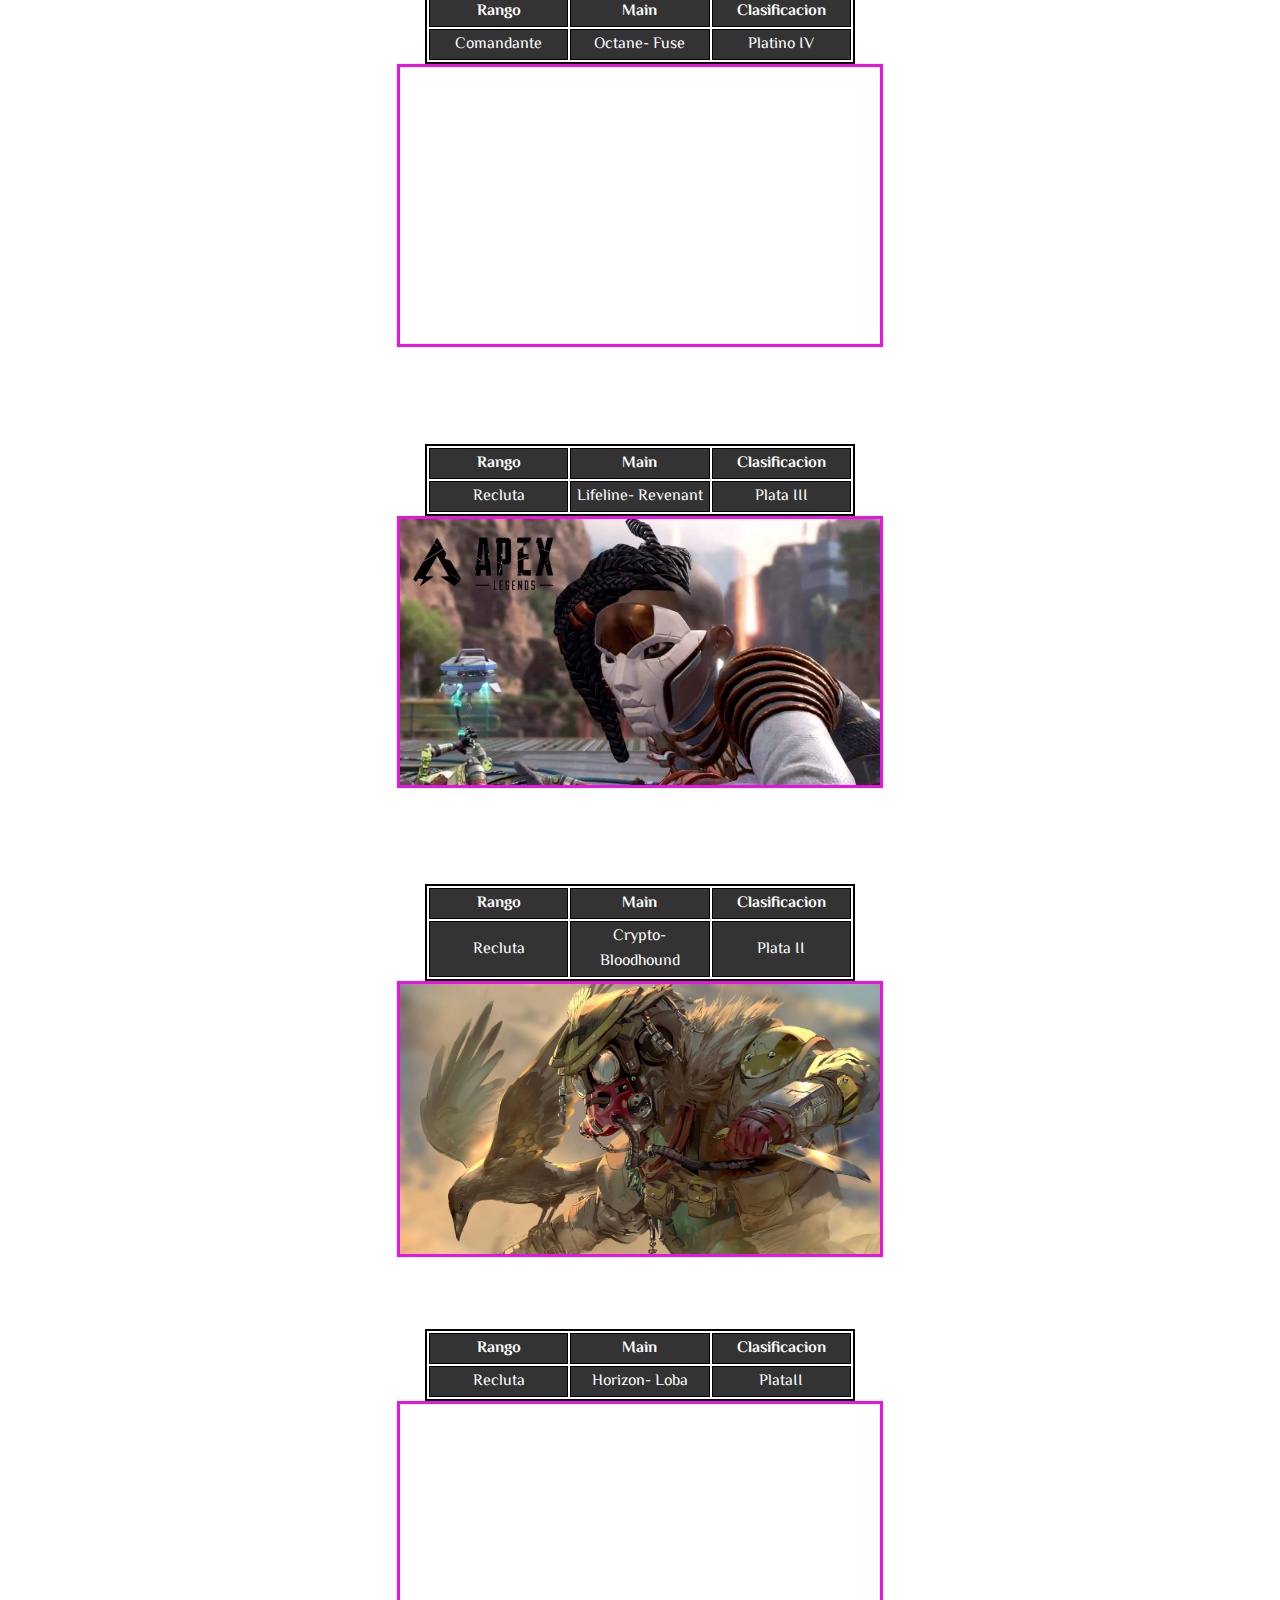
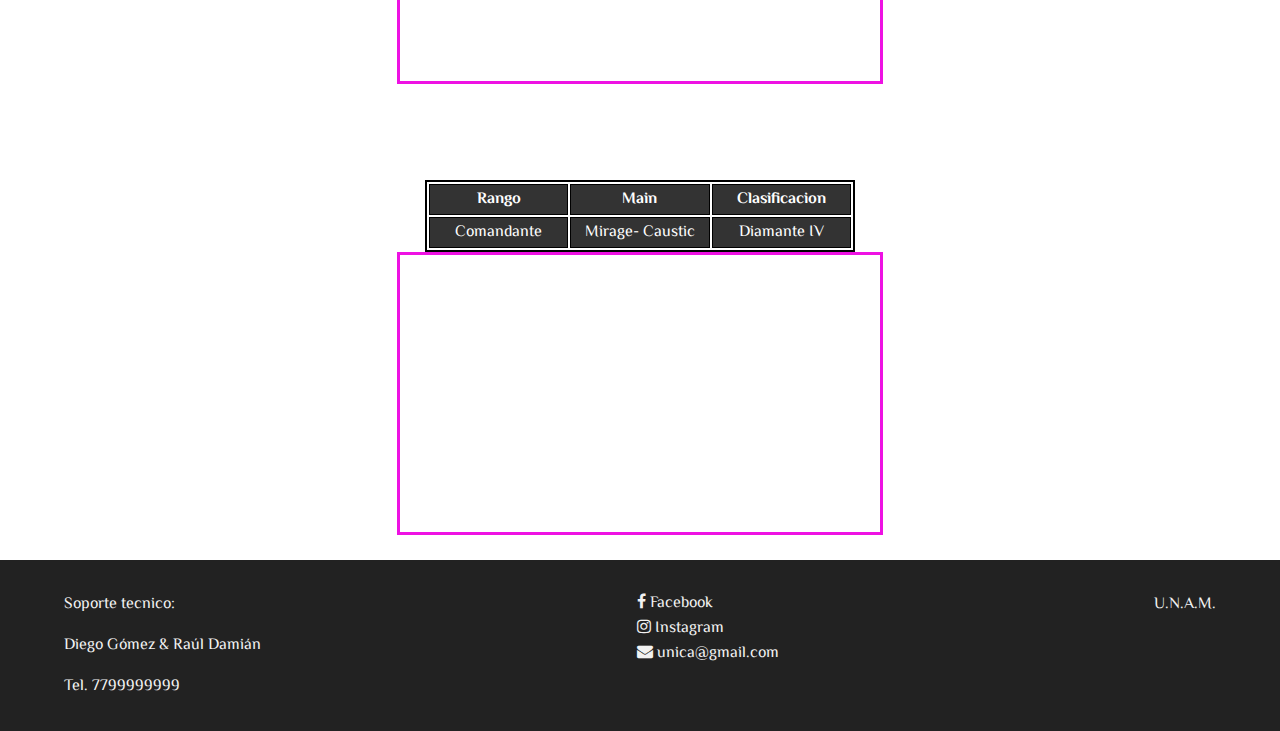
==== commit d080f7a6: "FEAT: "Terminado"" ====
--- a/html/AcercaDe.html
+++ b/html/AcercaDe.html
@@ -25,19 +25,27 @@
             <h1><strong id="title">Apex Legends</strong></h1>
         </nav>
         <div class="topnav" id="myTopnav">
-            <a href="#home" class="active">Inicio</a>
-            <a href="#news">Acerca de</a>
-            <a href="#contact">Formulario de registro</a>
-            <a href="#about">   </a>
+            <a href="../index.html" class="active">Inicio</a>
+            <a href="AcercaDe.html">Acerca de</a>
+            <a href="formulario.html">Registro</a>
+            <a href="destacado.html">Destacado</a>
             <a href="javascript:void(0);" class="icon" onclick="myFunction()">
                 <i class="fa fa-bars"></i>
             </a>
         </div>    
-    </header>   
+    </header>
     <main>
         <h1 class="centrado">Shurima</h1>
         <div class="fondomain">
-            <p>Somos una comunidad de Apex Legends en la que podrás convivir jugando las distintas modalidalidades que ofrece el juego (Clasificatorias, Arenas, eventos especiales, trios, duos) con cualquiera de los miembros del club, siempre fomentando el respeto entre los miembros</p>
+            <p class="text">Somos una comunidad de Apex Legends en la que podrás convivir jugando las distintas modalidalidades que ofrece el juego (Clasificatorias, Arenas, eventos especiales, trios, duos) con cualquiera de los miembros del club, siempre fomentando el respeto entre los miembros</p>
+            <br>
+            <p class="text">Suscríbete hoy mismo para recibir por correo electrónico las últimas novedades, actualizaciones, contenido entre bastidores, ofertas y mucho más de Apex Legends™ (incluidas otras noticias, productos, eventos y promociones de EA). </p>
+            <br>
+            <p>Conquista Apex Legends™, un Battle Royale gratuito* en el que leyendas con habilidades poderosas colaboran para luchar por la fama y la fortuna en los límites de la Frontera.
+
+                Controla un elenco en aumento de leyendas y domina el juego táctico por escuadrones así como innovaciones atrevidas que trascienden la experiencia Battle Royale; todo dentro de un mundo duro en el que todo vale. Te damos la bienvenida a la evolución del género de disparos de héroes.
+                
+                Este juego incluye compras opcionales de moneda virtual que se puede usar para adquirir artículos virtuales, entre los que se incluye una selección aleatoria de artículos virtuales para el juego.</p>
             <img src="../media/Apex-Legends-1.png" alt="Fuse y compañia" width="545px" height="340px" >            
             <h2>Miembros</h2>
             <ol class="centrado">
--- a/css/AcercaDe.css
+++ b/css/AcercaDe.css
@@ -12,7 +12,10 @@
     padding: 2px;
     color: white;
 }    
-
+main{
+    display: block;
+    margin: 0px auto;
+}
 
 .fondomain{  
     background-color: rgba(0,0,0,0.7);
@@ -21,6 +24,7 @@
     margin: 2rem;
     color: white;
     text-align: center;
+    width: 700px;
     }
 
 table{
@@ -28,6 +32,7 @@
     border: 2px solid rgb(0, 0, 0);
     margin: 0px auto;
 }
+
 th, td{
     width: 33%;
     text-align: center;
@@ -38,6 +43,7 @@
     background-color:rgba(0,0,0,0.8);
     color: white;
 }
+
 th{
     background-color: rgba(0,0,0,0.8);
 }
@@ -51,4 +57,19 @@
     display: block;
     margin: 0px auto;
     border: 3px solid rgb(238, 17, 227);
+}
+
+@media screen and (max-width: 576px){
+    main img{
+         width: 200px;
+         height: 135px;
+    }
+    main iframe{
+        width: 200px;
+        height: 110px;
+    }
+}
+
+.text{
+    text-align: justify;
 }